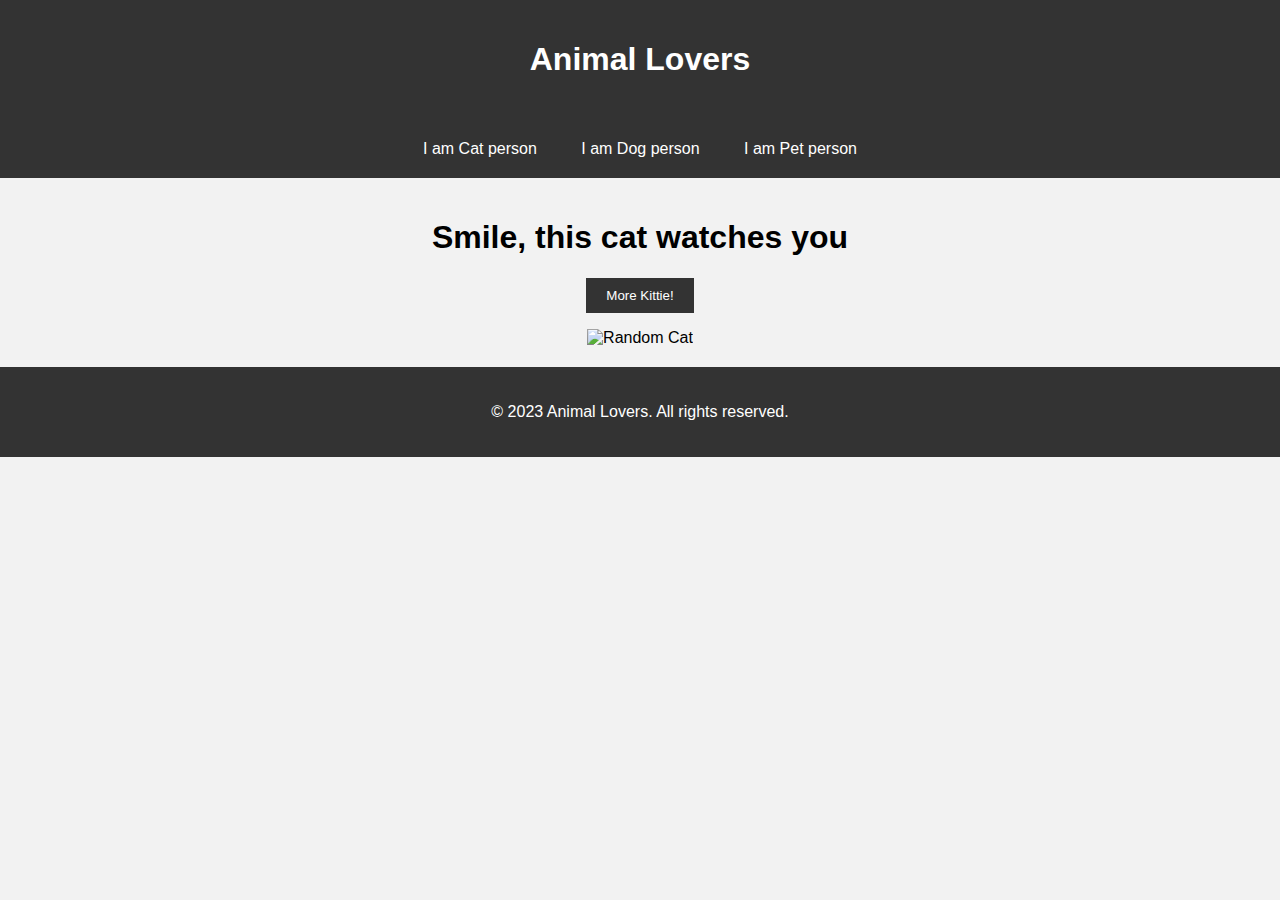
==== CodeTheDream/index.html @ d18acae5 "Add files via upload" ====
<!DOCTYPE html>
<html>

<head>
    <meta charset="UTF-8">
    <title>Animal Lovers</title>
    <link rel="stylesheet" type="text/css" href="styles.css">
    <script src="script.js"></script>
</head>

<body>
    <header>
        <h1>Animal Lovers</h1>
    </header>
    <nav>
        <div class="container">
            <ul>
                <li><a href="index.html">I am Cat person</a></li>
                <li><a href="dogs.html">I am Dog person</a></li>
                <li><a href="pets.html">I am Pet person</a></li>
            </ul>
        </div>
    </nav>
    <div class="container">
        <h1>Smile, this cat watches you</h1>
        <p><button id="newCatButton">More Kittie!</button></p>

        <div id="imageContainer">
            <img id="catImage" src="" alt="Random Cat" height="300">
        </div>
    </div>
    <footer>
        <p>&copy; 2023 Animal Lovers. All rights reserved.</p>
    </footer>
</body>

</html>
---- CodeTheDream/styles.css ----
body {
    font-family: Arial, sans-serif;
    margin: 0;
    padding: 0;
    background-color: #f2f2f2;
}

header {
    background-color: #333;
    color: white;
    text-align: center;
    padding: 20px 0;
}

nav {
    background-color: #333;
    color: white;
}

nav ul {
    list-style: none;
    margin: 0;
    padding: 0;
    text-align: center;
}

nav ul li {
    display: inline;
    margin: 0 20px;
}

nav a {
    text-decoration: none;
    color: white;
}

.container {
    max-width: 1200px;
    margin: 0 auto;
    padding: 20px;
}

h1 {
    text-align: center;
}

p {
    text-align: center;
}

#newCatButton {
    background-color: #333;
    color: white;
    border: none;
    padding: 10px 20px;
    cursor: pointer;
}

#newDogButton {
    background-color: #333;
    color: white;
    border: none;
    padding: 10px 20px;
    cursor: pointer;
}

#newPetButton {
    background-color: #333;
    color: white;
    border: none;
    padding: 10px 20px;
    cursor: pointer;
}

#newCatButton:hover {
    background-color: #555;
}

#imageContainer {
    text-align: center;
}

#catImage {
    max-width: 100%;
    height: auto;
}

footer {
    background-color: #333;
    color: white;
    text-align: center;
    padding: 20px 0;
}

@media (max-width: 768px) {
    nav ul li {
        display: block;
        margin: 10px 0;
    }
}
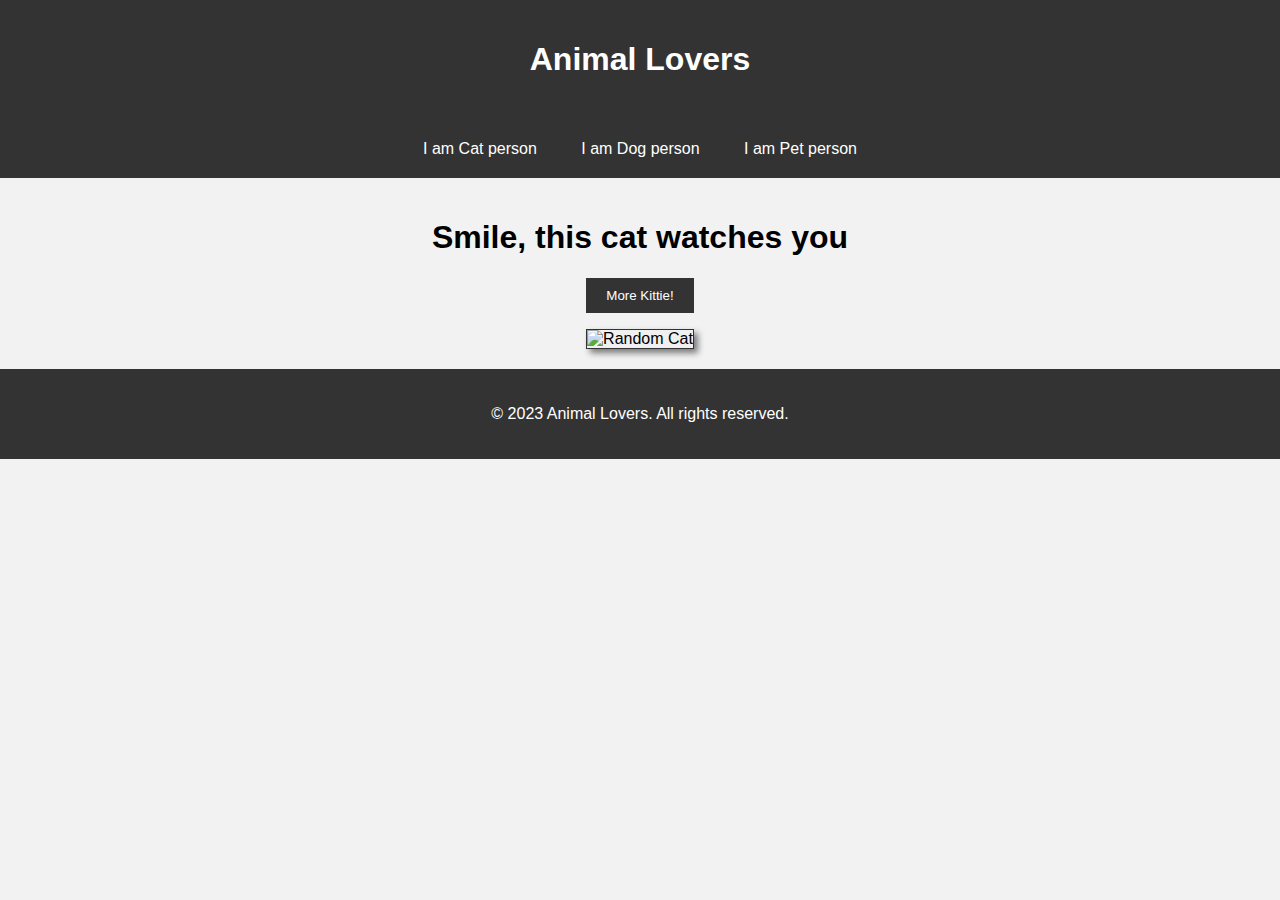
==== commit 214347c0: "styles ups" ====
--- a/CodeTheDream/index.html
+++ b/CodeTheDream/index.html
@@ -23,10 +23,10 @@
     </nav>
     <div class="container">
         <h1>Smile, this cat watches you</h1>
-        <p><button id="newCatButton">More Kittie!</button></p>
+        <p><button id="newCatButton" title="Click to improve your mood">More Kittie!</button></p>
 
         <div id="imageContainer">
-            <img id="catImage" src="" alt="Random Cat" height="300">
+            <img id="catImage" src="" alt="Random Cat" height="300" class="petImage">
         </div>
     </div>
     <footer>
--- a/CodeTheDream/styles.css
+++ b/CodeTheDream/styles.css
@@ -85,6 +85,14 @@
     height: auto;
 }
 
+.petImage {
+    box-shadow: 4px 4px 6px rgba(0, 0, 0, 0.5);
+    width: 200px;
+    height: 200px;
+    border: 1px solid #333; /* Add a border */
+    background-color: #f0f0f0; /* Add a background color */
+}
+
 footer {
     background-color: #333;
     color: white;
